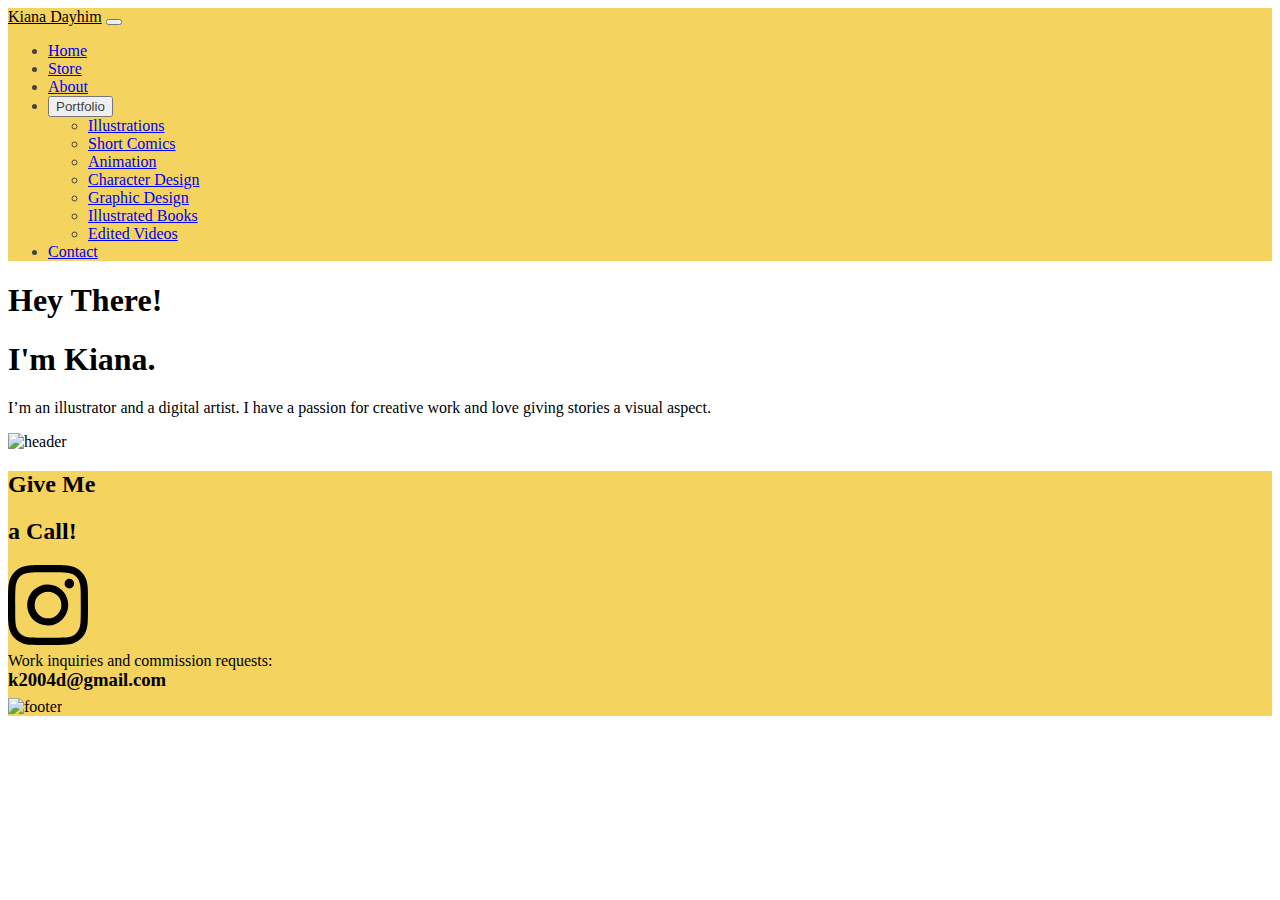
==== index.html @ 27eb7091 "added some components / fixed the issues" ====
<html lang="en">

<head>
    <meta charset="UTF-8">
    <meta name="viewport" content="width=device-width, initial-scale=1.0">
    <title>Kiana Dayhim</title>

    <link href="Bootstrap5-3.css" rel="stylesheet">
    <link rel="preconnect" href="https://fonts.googleapis.com">
    <link rel="preconnect" href="https://fonts.gstatic.com" crossorigin>
    <link href="https://fonts.googleapis.com/css2?family=Henny+Penny&display=swap" rel="stylesheet">
    <link rel="stylesheet" href="style.css">
</head>


<header>
    <nav class="navbar navbar-expand-lg">
        <div class="container">
            <a class="navbar-brand fw-bold" href="index.html">Kiana Dayhim</a>
            <button class="navbar-toggler" type="button" data-bs-toggle="collapse"
                data-bs-target="#navbarSupportedContent" aria-controls="navbarSupportedContent" aria-expanded="false"
                aria-label="Toggle navigation">
                <span class="navbar-toggler-icon"></span>
            </button>
            <div class="collapse navbar-collapse" id="navbarSupportedContent">
                <ul class="navbar-nav ms-auto mb-2 mb-lg-0">
                    <li class="nav-item">
                        <a class="nav-link  fs-5 fw-bold active" aria-current="page" href="index.html">Home</a>
                    </li>
                    <li class="nav-item">
                        <a class="nav-link" href="store.html">Store</a>
                    </li>
                    <li class="nav-item">
                        <a class="nav-link" href="about.html">About</a>
                    </li>

                    <!-- dropdown -->
                    <li class="nav-item">
                        <div class="dropdown">
                            <button class="btn btn-dropdown dropdown-toggle" type="button" data-bs-toggle="dropdown" aria-expanded="false">
                            Portfolio
                            </button>
                            <ul class="dropdown-menu">
                            <li><a class="dropdown-item" href="illustrations.html">Illustrations</a></li>
                            <li><a class="dropdown-item" href="comics.html">Short Comics</a></li>
                            <li><a class="dropdown-item" href="#">Animation</a></li>
                            <li><a class="dropdown-item" href="#">Character Design</a></li>
                            <li><a class="dropdown-item" href="#">Graphic Design</a></li>
                            <li><a class="dropdown-item" href="illuBooks.html">Illustrated Books</a></li>
                            <li><a class="dropdown-item" href="#">Edited Videos</a></li>
                            </ul>
                        </div>
                    </li> 

                    <li class="nav-item">
                        <a class="nav-link" href="contact.html">Contact</a>
                    </li>
                </ul>
            </div>
        </div>
    </nav>
</header>

<body>

    <div class="container pt-5 py-5">
        <div class="row align-items-center justify-center">
            <div class="col-12 col-lg-6 mb-4">
                <h1 class="display-4 fw-bold">Hey There!</h1>
                <h1 class="display-4 fw-bold">I'm Kiana.</h1>
                <p class="lead pb-3 pt-2">I’m an illustrator and a digital artist. I have a passion for creative work and love giving stories a visual aspect.</p>
            </div>
            <div class="col-12 col-lg-6">
                <img src="header.png" alt="header" class="img-fluid" />
            </div>
        </div>
    </div>

    <footer class="footer">
        <div class="container pt-4">
            <div class="row">
                <!-- title and logos -->
            <div class="col-12 col-lg-6 d-flex flex-column justify-content-evenly gap-4">
                <div class="col-12 col-lg-6">
                    <h2 class="display-4 fw-bold">Give Me</h2>
                    <h2 class="display-4 fw-bold">a Call!</h2>
                </div>

                <!-- down part -->
                <div class="d-flex flex-column gap-4">
                    <div class="row d-flex gap-1 align-items-center">
                        <!-- Behnace -->
                        <script src="https://unpkg.com/@dotlottie/player-component@2.7.12/dist/dotlottie-player.mjs" type="module"></script>
                        <dotlottie-player src="https://lottie.host/b8a66567-55cc-475c-ae41-93849db444a5/aBhq0CaNK7.lottie" background="transparent" speed="0.5" style="width: 100px; height: 100px" loop autoplay></dotlottie-player>
                        <!-- linkedin -->
                        <script src="https://unpkg.com/@dotlottie/player-component@2.7.12/dist/dotlottie-player.mjs" type="module"></script>
                        <dotlottie-player src="https://lottie.host/53664da2-1240-49eb-b3ec-7bb57c32bf92/sxEuGHXUP1.lottie" background="transparent" speed="0.5" style="width: 100px; height: 100px" loop autoplay></dotlottie-player>
                        <!-- Instagram -->
                        <svg xmlns="http://www.w3.org/2000/svg"
                        class="bi bi-instagram" 
                        viewBox="0 0 16 16" 
                        fill="currentColor" 
                        style="width: 80px; height: 80px;">
                            <path d="M8 0C5.829 0 5.556.01 4.703.048 3.85.088 3.269.222 2.76.42a3.9 3.9 0 0 0-1.417.923A3.9 3.9 0 0 0 .42 2.76C.222 3.268.087 3.85.048 4.7.01 5.555 0 5.827 0 8.001c0 2.172.01 2.444.048 3.297.04.852.174 1.433.372 1.942.205.526.478.972.923 1.417.444.445.89.719 1.416.923.51.198 1.09.333 1.942.372C5.555 15.99 5.827 16 8 16s2.444-.01 3.298-.048c.851-.04 1.434-.174 1.943-.372a3.9 3.9 0 0 0 1.416-.923c.445-.445.718-.891.923-1.417.197-.509.332-1.09.372-1.942C15.99 10.445 16 10.173 16 8s-.01-2.445-.048-3.299c-.04-.851-.175-1.433-.372-1.941a3.9 3.9 0 0 0-.923-1.417A3.9 3.9 0 0 0 13.24.42c-.51-.198-1.092-.333-1.943-.372C10.443.01 10.172 0 7.998 0zm-.717 1.442h.718c2.136 0 2.389.007 3.232.046.78.035 1.204.166 1.486.275.373.145.64.319.92.599s.453.546.598.92c.11.281.24.705.275 1.485.039.843.047 1.096.047 3.231s-.008 2.389-.047 3.232c-.035.78-.166 1.203-.275 1.485a2.5 2.5 0 0 1-.599.919c-.28.28-.546.453-.92.598-.28.11-.704.24-1.485.276-.843.038-1.096.047-3.232.047s-2.39-.009-3.233-.047c-.78-.036-1.203-.166-1.485-.276a2.5 2.5 0 0 1-.92-.598 2.5 2.5 0 0 1-.6-.92c-.109-.281-.24-.705-.275-1.485-.038-.843-.046-1.096-.046-3.233s.008-2.388.046-3.231c.036-.78.166-1.204.276-1.486.145-.373.319-.64.599-.92s.546-.453.92-.598c.282-.11.705-.24 1.485-.276.738-.034 1.024-.044 2.515-.045zm4.988 1.328a.96.96 0 1 0 0 1.92.96.96 0 0 0 0-1.92m-4.27 1.122a4.109 4.109 0 1 0 0 8.217 4.109 4.109 0 0 0 0-8.217m0 1.441a2.667 2.667 0 1 1 0 5.334 2.667 2.667 0 0 1 0-5.334"/>
                        </svg>
                    </div>

                    <!-- email -->
                    <div class="container"; style= "line-height: 0;">
                        <p> Work inquiries and commission requests:</p>
                        <h3 style="fw-bold"> k2004d@gmail.com </h3>
                    </div>    
                </div>    
            </div> 

            <!-- footer image -->
            <div class="col-12 col-lg-6">
                <img src="footer.png" alt="footer" class="img-fluid" />
            </div>
            </div>
        </div>
    </footer>


    <script src="Bootstrap5-3.js"></script>
    <script type="module" src="https://unpkg.com/ionicons@7.1.0/dist/ionicons/ionicons.esm.js"></script>
    <script nomodule src="https://unpkg.com/ionicons@7.1.0/dist/ionicons/ionicons.js"></script>    
</body>
---- style.css ----
.navbar {
    background-color: #F4D35E;
}

.navbar-brand,
.text-primary {
    color: #000000 !important;
}

header {
    background-color: #ffffff;
}

footer {
    background-color: #F4D35E;
}

h5 {
    font-size: 14px;
}

.btn-custom {
    background-color: #30C2FF;
    color: white;
    border: none;
    padding-left: 80px;
    padding-right: 80px;
    border-radius: 20px;
}

.card {
    padding-bottom: 5pt;
    box-shadow: 0px 4px 8px rgba(0, 0, 0, 0.2);
}

.nav-item {
    color: #434343;
}

.btn-dropdown {
    color: #434343;
}

.btn-MyCart {
    background-color: #30C2FF;
    color: white;
    border: none;
    padding-left: 20px;
    padding-right: 20px;
    border-radius: 20px;
}

.btn-closing {
    background-color: none;
    color: rgb(0, 0, 0);
    border-color: #000000;
    padding-left: 20px;
    padding-right: 20x;
    border-radius: 20px;
}
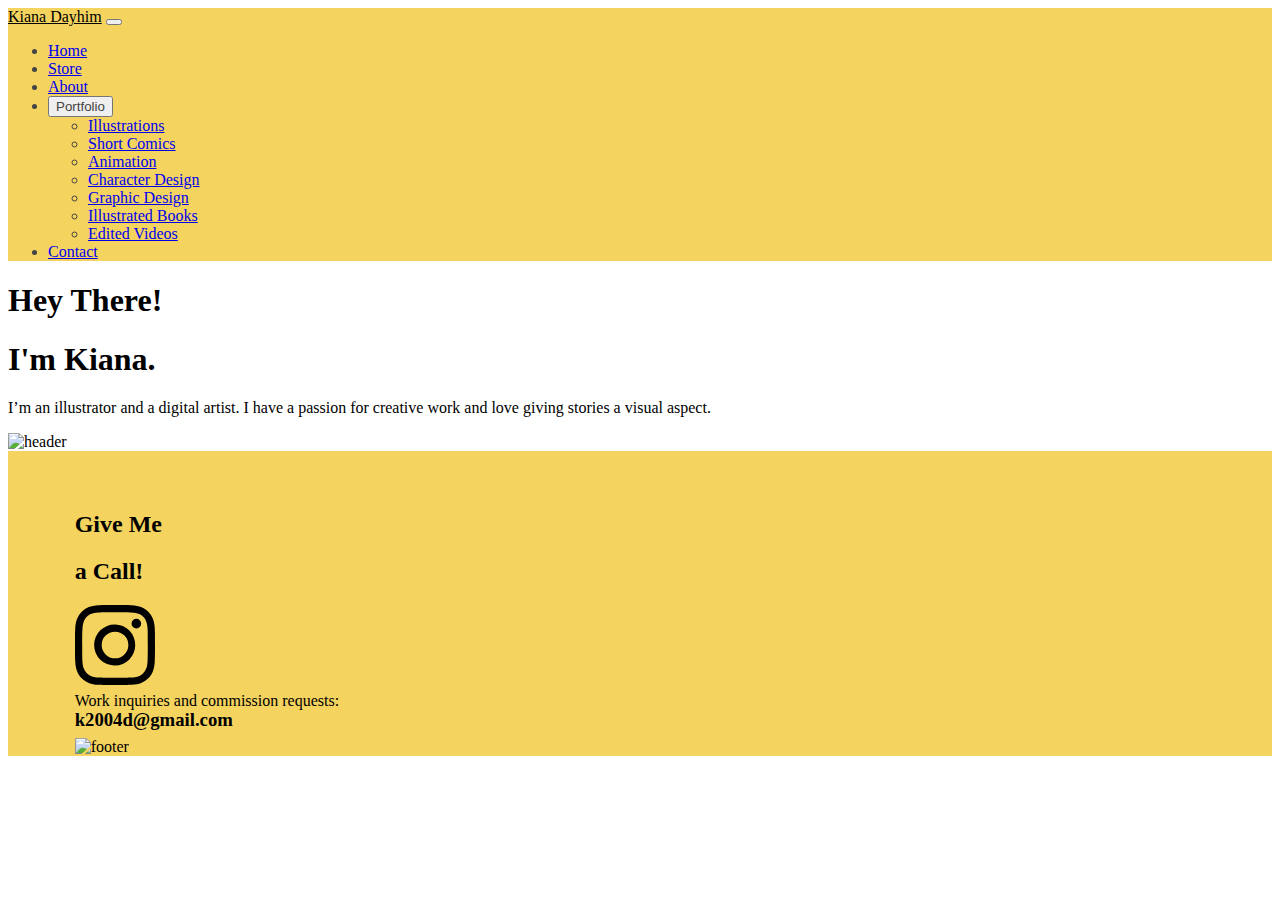
==== commit 88bbee25: "final touches + fixing issues" ====
--- a/index.html
+++ b/index.html
@@ -37,20 +37,21 @@
                     <!-- dropdown -->
                     <li class="nav-item">
                         <div class="dropdown">
-                            <button class="btn btn-dropdown dropdown-toggle" type="button" data-bs-toggle="dropdown" aria-expanded="false">
-                            Portfolio
+                            <button class="btn btn-dropdown dropdown-toggle" type="button" data-bs-toggle="dropdown"
+                                aria-expanded="false">
+                                Portfolio
                             </button>
                             <ul class="dropdown-menu">
-                            <li><a class="dropdown-item" href="illustrations.html">Illustrations</a></li>
-                            <li><a class="dropdown-item" href="comics.html">Short Comics</a></li>
-                            <li><a class="dropdown-item" href="#">Animation</a></li>
-                            <li><a class="dropdown-item" href="#">Character Design</a></li>
-                            <li><a class="dropdown-item" href="#">Graphic Design</a></li>
-                            <li><a class="dropdown-item" href="illuBooks.html">Illustrated Books</a></li>
-                            <li><a class="dropdown-item" href="#">Edited Videos</a></li>
+                                <li><a class="dropdown-item" href="illustrations.html">Illustrations</a></li>
+                                <li><a class="dropdown-item" href="comics.html">Short Comics</a></li>
+                                <li><a class="dropdown-item" href="#">Animation</a></li>
+                                <li><a class="dropdown-item" href="#">Character Design</a></li>
+                                <li><a class="dropdown-item" href="#">Graphic Design</a></li>
+                                <li><a class="dropdown-item" href="illuBooks.html">Illustrated Books</a></li>
+                                <li><a class="dropdown-item" href="#">Edited Videos</a></li>
                             </ul>
                         </div>
-                    </li> 
+                    </li>
 
                     <li class="nav-item">
                         <a class="nav-link" href="contact.html">Contact</a>
@@ -63,12 +64,13 @@
 
 <body>
 
-    <div class="container pt-5 py-5">
+    <div class="container">
         <div class="row align-items-center justify-center">
             <div class="col-12 col-lg-6 mb-4">
                 <h1 class="display-4 fw-bold">Hey There!</h1>
                 <h1 class="display-4 fw-bold">I'm Kiana.</h1>
-                <p class="lead pb-3 pt-2">I’m an illustrator and a digital artist. I have a passion for creative work and love giving stories a visual aspect.</p>
+                <p class="lead pb-3 pt-2">I’m an illustrator and a digital artist. I have a passion for creative work
+                    and love giving stories a visual aspect.</p>
             </div>
             <div class="col-12 col-lg-6">
                 <img src="header.png" alt="header" class="img-fluid" />
@@ -76,7 +78,7 @@
         </div>
     </div>
 
-    <footer class="footer">
+    <footer class="footer mt-4">
         <div class="container pt-4">
             <div class="row">
                 <!-- title and logos -->
@@ -108,7 +110,7 @@
                     <!-- email -->
                     <div class="container"; style= "line-height: 0;">
                         <p> Work inquiries and commission requests:</p>
-                        <h3 style="fw-bold"> k2004d@gmail.com </h3>
+                        <h3 class="fw-bold"> k2004d@gmail.com </h3>
                     </div>    
                 </div>    
             </div> 
@@ -122,7 +124,10 @@
     </footer>
 
 
+    <script src="https://unpkg.com/@dotlottie/player-component@2.7.12/dist/dotlottie-player.mjs" type="module"></script>
+    <script src="https://unpkg.com/@dotlottie/player-component@2.7.12/dist/dotlottie-player.mjs" type="module"></script>
+
     <script src="Bootstrap5-3.js"></script>
     <script type="module" src="https://unpkg.com/ionicons@7.1.0/dist/ionicons/ionicons.esm.js"></script>
-    <script nomodule src="https://unpkg.com/ionicons@7.1.0/dist/ionicons/ionicons.js"></script>    
+    <script nomodule src="https://unpkg.com/ionicons@7.1.0/dist/ionicons/ionicons.js"></script>
 </body>--- a/style.css
+++ b/style.css
@@ -13,6 +13,9 @@
 
 footer {
     background-color: #F4D35E;
+    padding-right: 30pt;
+    padding-left: 50pt;
+    padding-top: 30pt;
 }
 
 h5 {
@@ -57,4 +60,32 @@
     padding-left: 20px;
     padding-right: 20x;
     border-radius: 20px;
+}
+
+.btn-proceed {
+    background-color: #30C2FF;
+    color: white;
+    border: none;
+    padding-left: 70px;
+    padding-right: 70px;
+    border-radius: 30px;
+    padding-top: 10px;
+    padding-bottom: 10px;
+}
+
+.box-with-shadow{
+    background-color: #ffffff;
+    border-radius: 8pt;
+    box-shadow: 0px 4px 8px rgba(0, 0, 0, 0.2);
+}
+
+.btn-ReadHere {
+    background-color: #30C2FF;
+    color: white;
+    border: none;
+    padding-left: 70px;
+    padding-right: 70px;
+    border-radius: 30px;
+    padding-top: 10px;
+    padding-bottom: 10px;
 }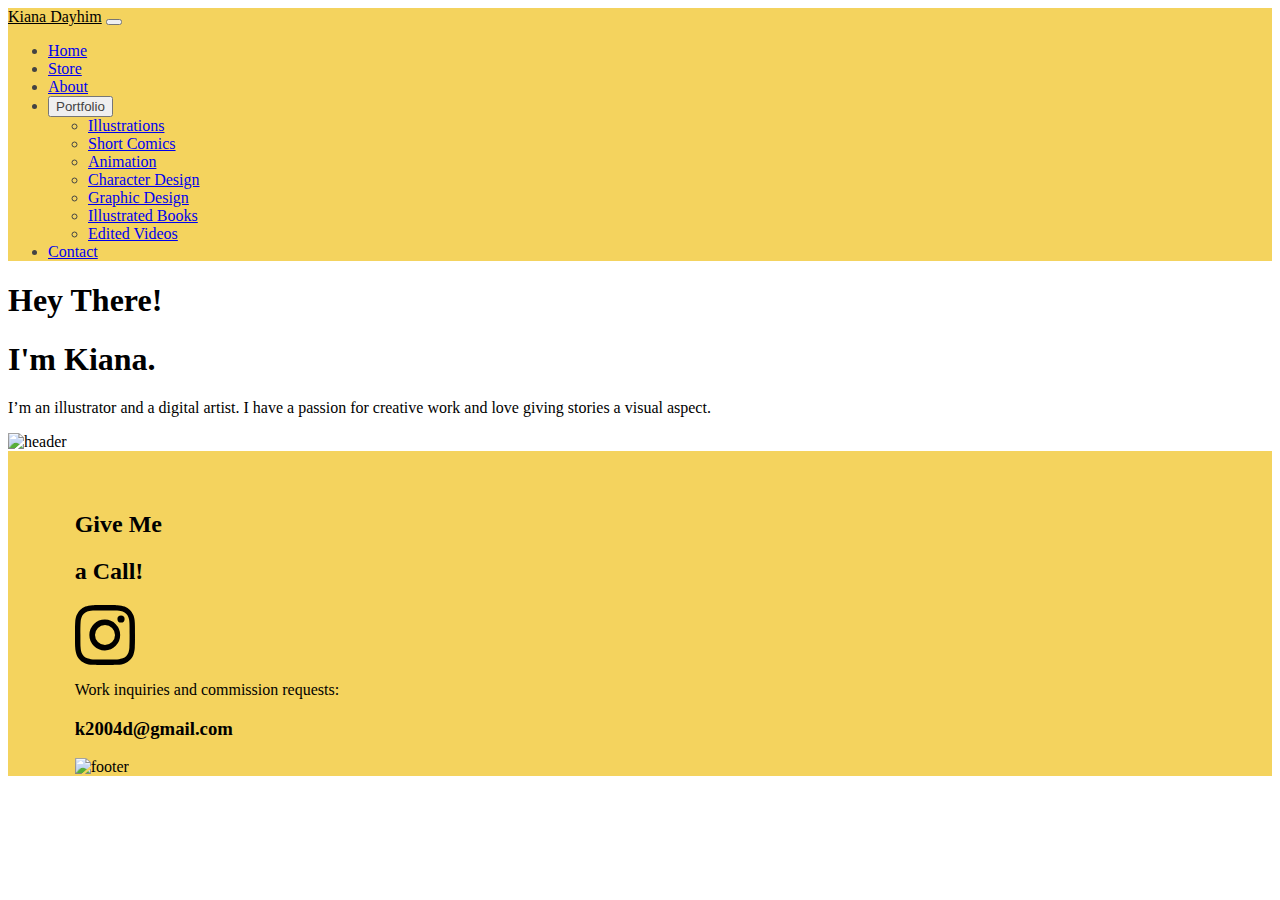
==== commit cb437e0d: "fixed the final layout and responsive issues." ====
--- a/index.html
+++ b/index.html
@@ -10,6 +10,14 @@
     <link rel="preconnect" href="https://fonts.gstatic.com" crossorigin>
     <link href="https://fonts.googleapis.com/css2?family=Henny+Penny&display=swap" rel="stylesheet">
     <link rel="stylesheet" href="style.css">
+    <style>
+        @media(max-width:941px) {
+            .icons {
+                height: 10px;
+                width: 10px
+            }
+        }
+    </style>
 </head>
 
 
@@ -79,49 +87,52 @@
     </div>
 
     <footer class="footer mt-4">
-        <div class="container pt-4">
+        <section class="container">
             <div class="row">
-                <!-- title and logos -->
-            <div class="col-12 col-lg-6 d-flex flex-column justify-content-evenly gap-4">
-                <div class="col-12 col-lg-6">
+                <div class="col-12 col-lg-6 d-flex flex-column gap-3 mt-2">
+                    <!-- title and logos -->
                     <h2 class="display-4 fw-bold">Give Me</h2>
                     <h2 class="display-4 fw-bold">a Call!</h2>
+
+                    <!-- down part -->
+                    <div class="d-flex flex-column gap-4 mt-5">
+                        <div class="row d-flex gap-1 align-items-center">
+                            <!-- Behnace -->
+                            <script src="https://unpkg.com/@dotlottie/player-component@2.7.12/dist/dotlottie-player.mjs"
+                                type="module"></script>
+                            <dotlottie-player
+                                src="https://lottie.host/b8a66567-55cc-475c-ae41-93849db444a5/aBhq0CaNK7.lottie"
+                                background="transparent" speed="0.5" style="width: 80px; height: 80px" loop
+                                autoplay></dotlottie-player>
+                            <!-- linkedin -->
+                            <script src="https://unpkg.com/@dotlottie/player-component@2.7.12/dist/dotlottie-player.mjs"
+                                type="module"></script>
+                            <dotlottie-player
+                                src="https://lottie.host/53664da2-1240-49eb-b3ec-7bb57c32bf92/sxEuGHXUP1.lottie"
+                                background="transparent" speed="0.5" style="width: 80px; height: 80px" loop
+                                autoplay></dotlottie-player>
+                            <!-- Instagram -->
+                            <svg xmlns="http://www.w3.org/2000/svg" class="bi bi-instagram" viewBox="0 0 16 16"
+                                fill="currentColor" style="width: 60px; height: 60px;">
+                                <path
+                                    d="M8 0C5.829 0 5.556.01 4.703.048 3.85.088 3.269.222 2.76.42a3.9 3.9 0 0 0-1.417.923A3.9 3.9 0 0 0 .42 2.76C.222 3.268.087 3.85.048 4.7.01 5.555 0 5.827 0 8.001c0 2.172.01 2.444.048 3.297.04.852.174 1.433.372 1.942.205.526.478.972.923 1.417.444.445.89.719 1.416.923.51.198 1.09.333 1.942.372C5.555 15.99 5.827 16 8 16s2.444-.01 3.298-.048c.851-.04 1.434-.174 1.943-.372a3.9 3.9 0 0 0 1.416-.923c.445-.445.718-.891.923-1.417.197-.509.332-1.09.372-1.942C15.99 10.445 16 10.173 16 8s-.01-2.445-.048-3.299c-.04-.851-.175-1.433-.372-1.941a3.9 3.9 0 0 0-.923-1.417A3.9 3.9 0 0 0 13.24.42c-.51-.198-1.092-.333-1.943-.372C10.443.01 10.172 0 7.998 0zm-.717 1.442h.718c2.136 0 2.389.007 3.232.046.78.035 1.204.166 1.486.275.373.145.64.319.92.599s.453.546.598.92c.11.281.24.705.275 1.485.039.843.047 1.096.047 3.231s-.008 2.389-.047 3.232c-.035.78-.166 1.203-.275 1.485a2.5 2.5 0 0 1-.599.919c-.28.28-.546.453-.92.598-.28.11-.704.24-1.485.276-.843.038-1.096.047-3.232.047s-2.39-.009-3.233-.047c-.78-.036-1.203-.166-1.485-.276a2.5 2.5 0 0 1-.92-.598 2.5 2.5 0 0 1-.6-.92c-.109-.281-.24-.705-.275-1.485-.038-.843-.046-1.096-.046-3.233s.008-2.388.046-3.231c.036-.78.166-1.204.276-1.486.145-.373.319-.64.599-.92s.546-.453.92-.598c.282-.11.705-.24 1.485-.276.738-.034 1.024-.044 2.515-.045zm4.988 1.328a.96.96 0 1 0 0 1.92.96.96 0 0 0 0-1.92m-4.27 1.122a4.109 4.109 0 1 0 0 8.217 4.109 4.109 0 0 0 0-8.217m0 1.441a2.667 2.667 0 1 1 0 5.334 2.667 2.667 0 0 1 0-5.334" />
+                            </svg>
+                        </div>
+
+                        <!-- email -->
+                        <div class="container">
+                            <p> Work inquiries and commission requests:</p>
+                            <h3 class="fw-bold"> k2004d@gmail.com </h3>
+                        </div>
+                    </div>
                 </div>
+                <div class="col-12 col-lg-6">
+                    <img src="footer.png" alt="footer" class="img-fluid" />
+                </div>
+            </div> 
+        </section>
+    </footer>
 
-                <!-- down part -->
-                <div class="d-flex flex-column gap-4">
-                    <div class="row d-flex gap-1 align-items-center">
-                        <!-- Behnace -->
-                        <script src="https://unpkg.com/@dotlottie/player-component@2.7.12/dist/dotlottie-player.mjs" type="module"></script>
-                        <dotlottie-player src="https://lottie.host/b8a66567-55cc-475c-ae41-93849db444a5/aBhq0CaNK7.lottie" background="transparent" speed="0.5" style="width: 100px; height: 100px" loop autoplay></dotlottie-player>
-                        <!-- linkedin -->
-                        <script src="https://unpkg.com/@dotlottie/player-component@2.7.12/dist/dotlottie-player.mjs" type="module"></script>
-                        <dotlottie-player src="https://lottie.host/53664da2-1240-49eb-b3ec-7bb57c32bf92/sxEuGHXUP1.lottie" background="transparent" speed="0.5" style="width: 100px; height: 100px" loop autoplay></dotlottie-player>
-                        <!-- Instagram -->
-                        <svg xmlns="http://www.w3.org/2000/svg"
-                        class="bi bi-instagram" 
-                        viewBox="0 0 16 16" 
-                        fill="currentColor" 
-                        style="width: 80px; height: 80px;">
-                            <path d="M8 0C5.829 0 5.556.01 4.703.048 3.85.088 3.269.222 2.76.42a3.9 3.9 0 0 0-1.417.923A3.9 3.9 0 0 0 .42 2.76C.222 3.268.087 3.85.048 4.7.01 5.555 0 5.827 0 8.001c0 2.172.01 2.444.048 3.297.04.852.174 1.433.372 1.942.205.526.478.972.923 1.417.444.445.89.719 1.416.923.51.198 1.09.333 1.942.372C5.555 15.99 5.827 16 8 16s2.444-.01 3.298-.048c.851-.04 1.434-.174 1.943-.372a3.9 3.9 0 0 0 1.416-.923c.445-.445.718-.891.923-1.417.197-.509.332-1.09.372-1.942C15.99 10.445 16 10.173 16 8s-.01-2.445-.048-3.299c-.04-.851-.175-1.433-.372-1.941a3.9 3.9 0 0 0-.923-1.417A3.9 3.9 0 0 0 13.24.42c-.51-.198-1.092-.333-1.943-.372C10.443.01 10.172 0 7.998 0zm-.717 1.442h.718c2.136 0 2.389.007 3.232.046.78.035 1.204.166 1.486.275.373.145.64.319.92.599s.453.546.598.92c.11.281.24.705.275 1.485.039.843.047 1.096.047 3.231s-.008 2.389-.047 3.232c-.035.78-.166 1.203-.275 1.485a2.5 2.5 0 0 1-.599.919c-.28.28-.546.453-.92.598-.28.11-.704.24-1.485.276-.843.038-1.096.047-3.232.047s-2.39-.009-3.233-.047c-.78-.036-1.203-.166-1.485-.276a2.5 2.5 0 0 1-.92-.598 2.5 2.5 0 0 1-.6-.92c-.109-.281-.24-.705-.275-1.485-.038-.843-.046-1.096-.046-3.233s.008-2.388.046-3.231c.036-.78.166-1.204.276-1.486.145-.373.319-.64.599-.92s.546-.453.92-.598c.282-.11.705-.24 1.485-.276.738-.034 1.024-.044 2.515-.045zm4.988 1.328a.96.96 0 1 0 0 1.92.96.96 0 0 0 0-1.92m-4.27 1.122a4.109 4.109 0 1 0 0 8.217 4.109 4.109 0 0 0 0-8.217m0 1.441a2.667 2.667 0 1 1 0 5.334 2.667 2.667 0 0 1 0-5.334"/>
-                        </svg>
-                    </div>
-
-                    <!-- email -->
-                    <div class="container"; style= "line-height: 0;">
-                        <p> Work inquiries and commission requests:</p>
-                        <h3 class="fw-bold"> k2004d@gmail.com </h3>
-                    </div>    
-                </div>    
-            </div> 
-
-            <!-- footer image -->
-            <div class="col-12 col-lg-6">
-                <img src="footer.png" alt="footer" class="img-fluid" />
-            </div>
-            </div>
-        </div>
-    </footer>
 
 
     <script src="https://unpkg.com/@dotlottie/player-component@2.7.12/dist/dotlottie-player.mjs" type="module"></script>
